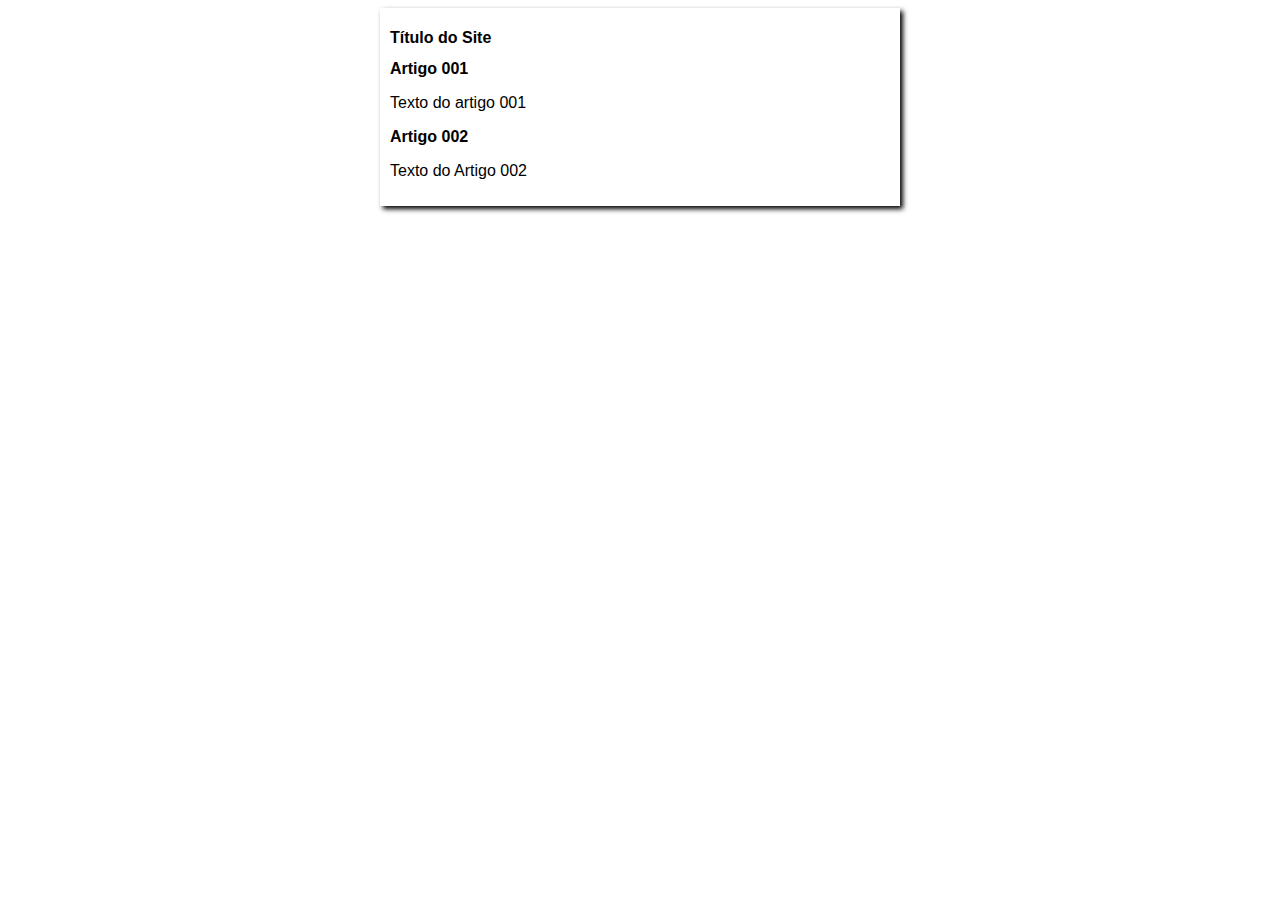
==== index.html @ 29f0a41e "iniciei o desgin" ====
<!DOCTYPE html>
<html lang="pt-br">
<head>
    <meta charset="UTF-8">
    <meta http-equiv="X-UA-Compatible" content="IE=edge">
    <meta name="viewport" content="width=device-width, initial-scale=1.0">
    <title>Título do Site </title>
    <link rel="stylesheet" href="estilos/style.css">
</head>
<body>
    <main>
        <header>
<h1>Título do Site</h1>
    </header>
    <article>
        <h2>Artigo 001</h2>
        <p>Texto do artigo 001</p>
    </article>
    <article>
        <h2>Artigo 002</h2>
        <p>Texto do Artigo 002</p>
    </article>
</main>

    
</body>
</html>
---- estilos/style.css ----
*{
    font-family: Arial, Helvetica, sans-serif;
    font-size: 16px;
}
body{
    background-color: rgb(rgb(79, 139, 207), green, blue);
}
main{
    background-color:white;
    width: 500px;
    margin: auto;
    padding: 10px;
    box-shadow: 3px 3px 5px black;
}
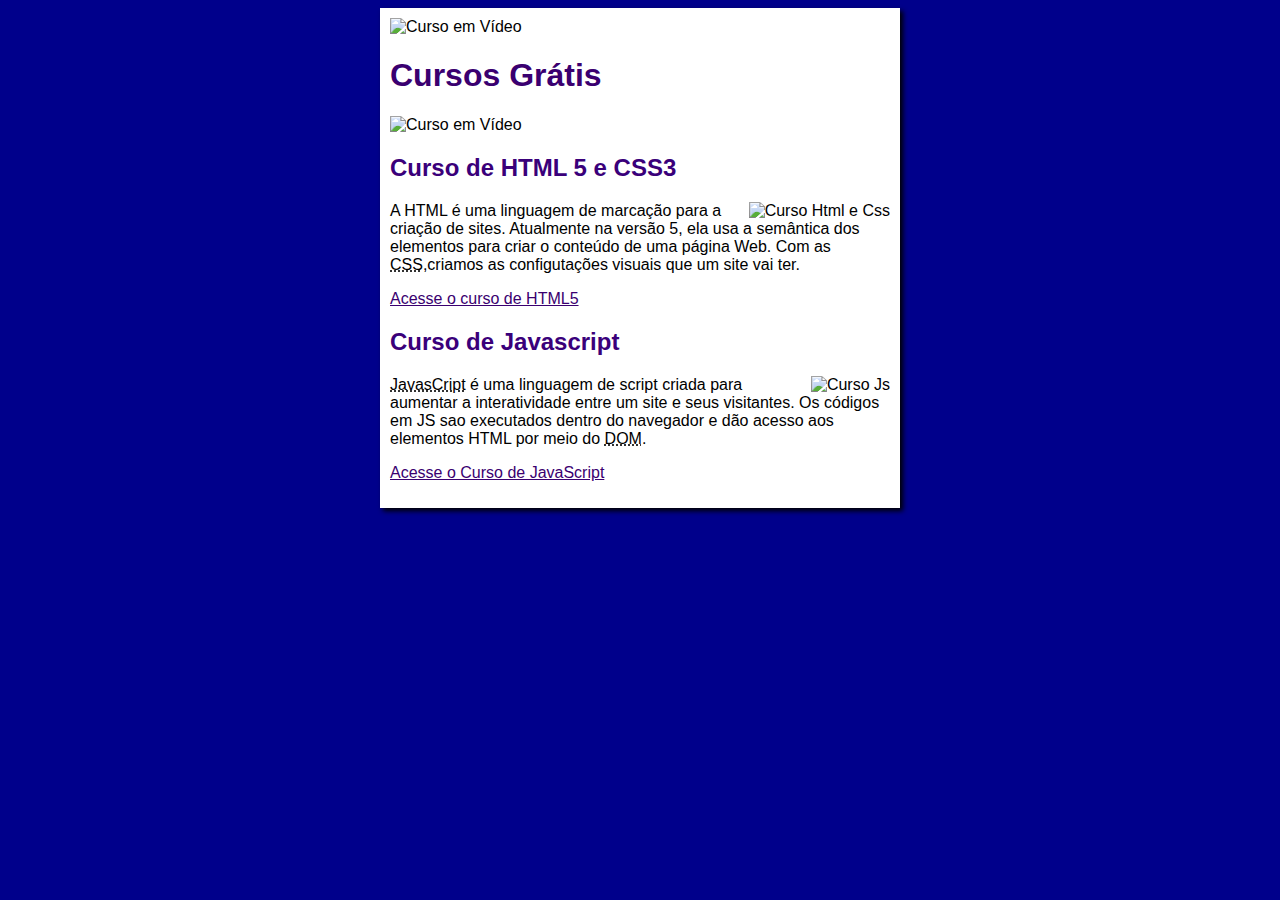
==== commit af184959: "insercções de scp" ====
--- a/index.html
+++ b/index.html
@@ -4,22 +4,32 @@
     <meta charset="UTF-8">
     <meta http-equiv="X-UA-Compatible" content="IE=edge">
     <meta name="viewport" content="width=device-width, initial-scale=1.0">
-    <title>Título do Site </title>
+    <title>Curso em Vídeo </title>
     <link rel="stylesheet" href="estilos/style.css">
 </head>
 <body>
     <main>
         <header>
-<h1>Título do Site</h1>
+            <img src="imagens/curso-em-video-cor.png" alt="Curso em Vídeo">
+<h1>Cursos Grátis</h1>
+<img src="imagens/curso-em-video-pb.png" alt="Curso em Vídeo">
     </header>
     <article>
-        <h2>Artigo 001</h2>
-        <p>Texto do artigo 001</p>
+        <h2>Curso de HTML 5 e CSS3</h2>
+        <img class="lado" src="imagens/curso-html-css.png" alt="Curso Html e Css">
+        <p>A <aabr title="Hypertext Markup Language">HTML</aabr> é uma linguagem de marcação para a criação de sites. Atualmente na versão 5, ela usa a semântica dos elementos para criar o conteúdo de uma página Web. Com as <abbr title="Cascading Style Sheets">CSS</abbr>,criamos as configutações visuais que um site vai ter.
+        </p>
+        <a href="curso-html.html">
+            <p>Acesse o curso de HTML5</p>
+        </a>
     </article>
     <article>
-        <h2>Artigo 002</h2>
-        <p>Texto do Artigo 002</p>
+        <h2>Curso de Javascript</h2>
+        <img class="lado"src="imagens/curso-javascript.png" alt="Curso Js">
+        <p><abbr title= "Javascript">JavasCript</abbr> é uma linguagem de script criada para aumentar a interatividade entre um site e seus visitantes. Os códigos em JS sao executados dentro do navegador e dão acesso aos elementos HTML por meio do <abbr title="Document Object Model">DOM</abbr>.</p>
+        <p><a href="curso-js.html">Acesse o Curso de JavaScript </a></p>
     </article>
+
 </main>
 
     
--- a/estilos/style.css
+++ b/estilos/style.css
@@ -3,7 +3,7 @@
     font-size: 16px;
 }
 body{
-    background-color: rgb(rgb(79, 139, 207), green, blue);
+    background-color:darkblue;
 }
 main{
     background-color:white;
@@ -11,4 +11,24 @@
     margin: auto;
     padding: 10px;
     box-shadow: 3px 3px 5px black;
+}
+h1{
+    font-size:2em;
+    color: rgba(58,0,112);
+}
+h2{
+    font-size:1.5em;
+    color:rgb(58,0,122);
+}
+img.lado{
+    float:right;
+}
+a{
+    text decoration:none;
+    font=weight:bold;
+    color:rgb(58,0,112);
+}
+a:hoovecr{
+    texdecoration:underline;
+    color:rgb(26,26,255);
 }